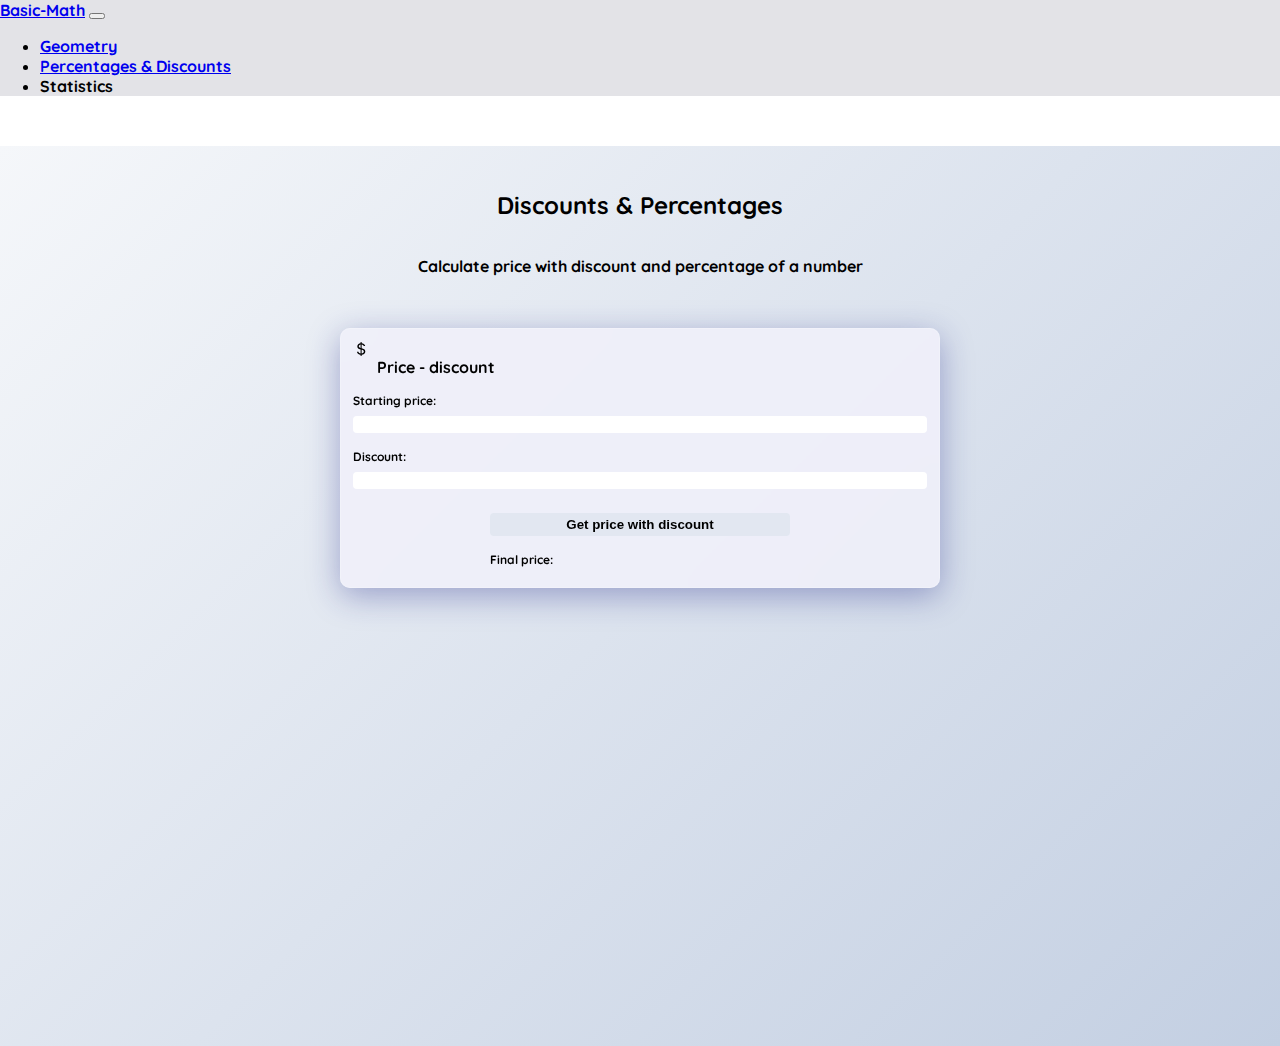
==== pages/discounts.html @ 32a6c9b3 "color theme changed" ====
<!DOCTYPE html>
<html lang="en">
<head>
    <meta charset="UTF-8">
    <meta http-equiv="X-UA-Compatible" content="IE=edge">
    <meta name="viewport" content="width=device-width, initial-scale=1.0">
    <title>Percentages & Discounts</title>

    <link rel="preconnect" href="https://fonts.googleapis.com">
    <link rel="preconnect" href="https://fonts.gstatic.com" crossorigin>
    <link href="https://fonts.googleapis.com/css2?family=Quicksand:wght@300;500;700&display=swap" rel="stylesheet">
    <link href="https://cdn.jsdelivr.net/npm/bootstrap@5.1.3/dist/css/bootstrap.min.css" rel="stylesheet" integrity="sha384-1BmE4kWBq78iYhFldvKuhfTAU6auU8tT94WrHftjDbrCEXSU1oBoqyl2QvZ6jIW3" crossorigin="anonymous">
    <link rel="stylesheet" href="../styles/discounts-styles.css">

    <script src="../scritps/discounts.js "></script>
</head>
<body>
    
    <nav class="navbar fixed-top navbar-expand-lg navbar-light custom-background">
        <div class="container-fluid">
            <a class="navbar-brand" href="#">Basic-Math</a>
            <button class="navbar-toggler" type="button" data-bs-toggle="collapse" data-bs-target="#navbarNav" aria-controls="navbarNav" aria-expanded="false" aria-label="Toggle navigation">
                <span class="navbar-toggler-icon"></span>
            </button>
            <div class="collapse navbar-collapse" id="navbarNav">
                <ul class="navbar-nav">
                    
                    <li class="nav-item">
                        <a class="nav-link" href="../index.html">Geometry</a>
                    </li>
                    <li class="nav-item">
                        <a class="nav-link" href="./discounts.html">Percentages & Discounts</a>
                    </li>
                    <li class="nav-item">
                        <a class="nav-link">Statistics</a>
                    </li>
                </ul>
            </div>
        </div>
    </nav>
    
    <div class="main-container">

        <div class="page-title-container">
            <h2>
                Discounts & Percentages
            </h2>
            <p>Calculate price with discount and percentage of a number</p>
        </div>

        <div class="card-container">
            
            <div class="title-container">
                <svg xmlns="http://www.w3.org/2000/svg" width="16" height="16" fill="currentColor" class="bi bi-currency-dollar" viewBox="0 0 16 16">
                    <path d="M4 10.781c.148 1.667 1.513 2.85 3.591 3.003V15h1.043v-1.216c2.27-.179 3.678-1.438 3.678-3.3 0-1.59-.947-2.51-2.956-3.028l-.722-.187V3.467c1.122.11 1.879.714 2.07 1.616h1.47c-.166-1.6-1.54-2.748-3.54-2.875V1H7.591v1.233c-1.939.23-3.27 1.472-3.27 3.156 0 1.454.966 2.483 2.661 2.917l.61.162v4.031c-1.149-.17-1.94-.8-2.131-1.718H4zm3.391-3.836c-1.043-.263-1.6-.825-1.6-1.616 0-.944.704-1.641 1.8-1.828v3.495l-.2-.05zm1.591 1.872c1.287.323 1.852.859 1.852 1.769 0 1.097-.826 1.828-2.2 1.939V8.73l.348.086z"/>
                </svg>
                <h3 class="container-title">Price - discount</h3>
            </div>

            <form class="input-form">
                <label for="priceInput">Starting price:</label>
                <input id="priceInput" type="number" 
                class="form-control"/>

                <label for="discountInput">Discount:</label>
                <input id="discountInput" type="number" 
                class="form-control"/>

                <div class="buttons-container">
    
                    <div class="area-container">
                        <button type="button" onclick="getDiscount()"
                        class="calculate-area-button">
                            Get price with discount
                        </button>

                        <div class="answer-box">
                            <p>Final price: </p>
                            <p id="final-price"> </p>
                        </div>

                    </div>

                </div>

            </form>
        </div>
       
        
    </div>

</body>
</html>
---- styles/discounts-styles.css ----
* {
    box-sizing: border-box;
}

body {
    margin: 0;
    font-family: 'Quicksand', sans-serif;
    color: black;
    font-weight: bold;
}

.custom-background{
    background: rgba( 227, 227, 231, 1 );
    backdrop-filter: blur( 20px );
    -webkit-backdrop-filter: blur( 20px );
}

.page-title-container {
    display: flex;
    flex-direction: column;
    place-items: center;
    margin-bottom: 36px;
}

.page-title-container h2 {
    text-align: center;
    font-weight: bold;
}

.page-title-container p {
    text-align: center;
    font-weight: bold;
}

.main-container {
    margin: 50px 0 0 0;
    width: 100%;
    height: 100vh;

    background-image: linear-gradient(135deg, #f5f7fa 0%, #c3cfe2 100%);

    display: flex;
    flex-direction: column;
    align-items: center;
    padding: 24px;
}

.card-container {
    padding: 12px;
    width: 600px;
    font-size: 12px;

    background: rgba( 239, 240, 249, 0.9 );
    box-shadow: 0 8px 32px 0 rgba( 31, 38, 135, 0.37 );
    backdrop-filter: blur( 17.5px );
    -webkit-backdrop-filter: blur( 17.5px );
    border-radius: 10px;
    border: 1px solid rgba( 255, 255, 255, 0.18 );
}

.title-container{
    display: flex;
    justify-content: start;
}

.title-container h3{
    font-size: 16px;
    font-weight: bold;
}

.container-title {
    margin-left: 8px;
}

.input-form {
    display: flex;
    flex-direction: column;
    align-items: center;
}

.input-form label {
    align-self: flex-start;
    margin-bottom: 8px;
    font-weight: bold;
}

.form-control {
    /* background: #636366; */
    width: 100%;
    margin-bottom: 1rem;
    color: #000;
    border: none;
    border-radius: 4px;
}

.perimeter-container {
    display: flex;
    flex-direction: column;
    align-items: flex-start;
}

.buttons-container {
    width: 100%;
    display: flex;
    justify-content: center;
}

.input-form button {
    color: black;
    font-weight: bold;
    width: 300px;
    border-radius: 4px;
    border: none;
    padding: 4px;
    margin: 8px;
    background: rgb(226,231,241);
}

.input-form button:hover {
    background-color: #000;
    /* background-color: #1c1c1e; */
}

.answer-box {
    width: 100%;
    display: flex;
    flex-direction: row;
}

.answer-box p {
    margin: 8px;
    font-weight: bold;
}

@media (max-width: 640px) {    
    
    .card-container {
        width: 300px;
    }    
    
    .input-form button {
        width: 100px;
        margin: 4px;
    }   

  }
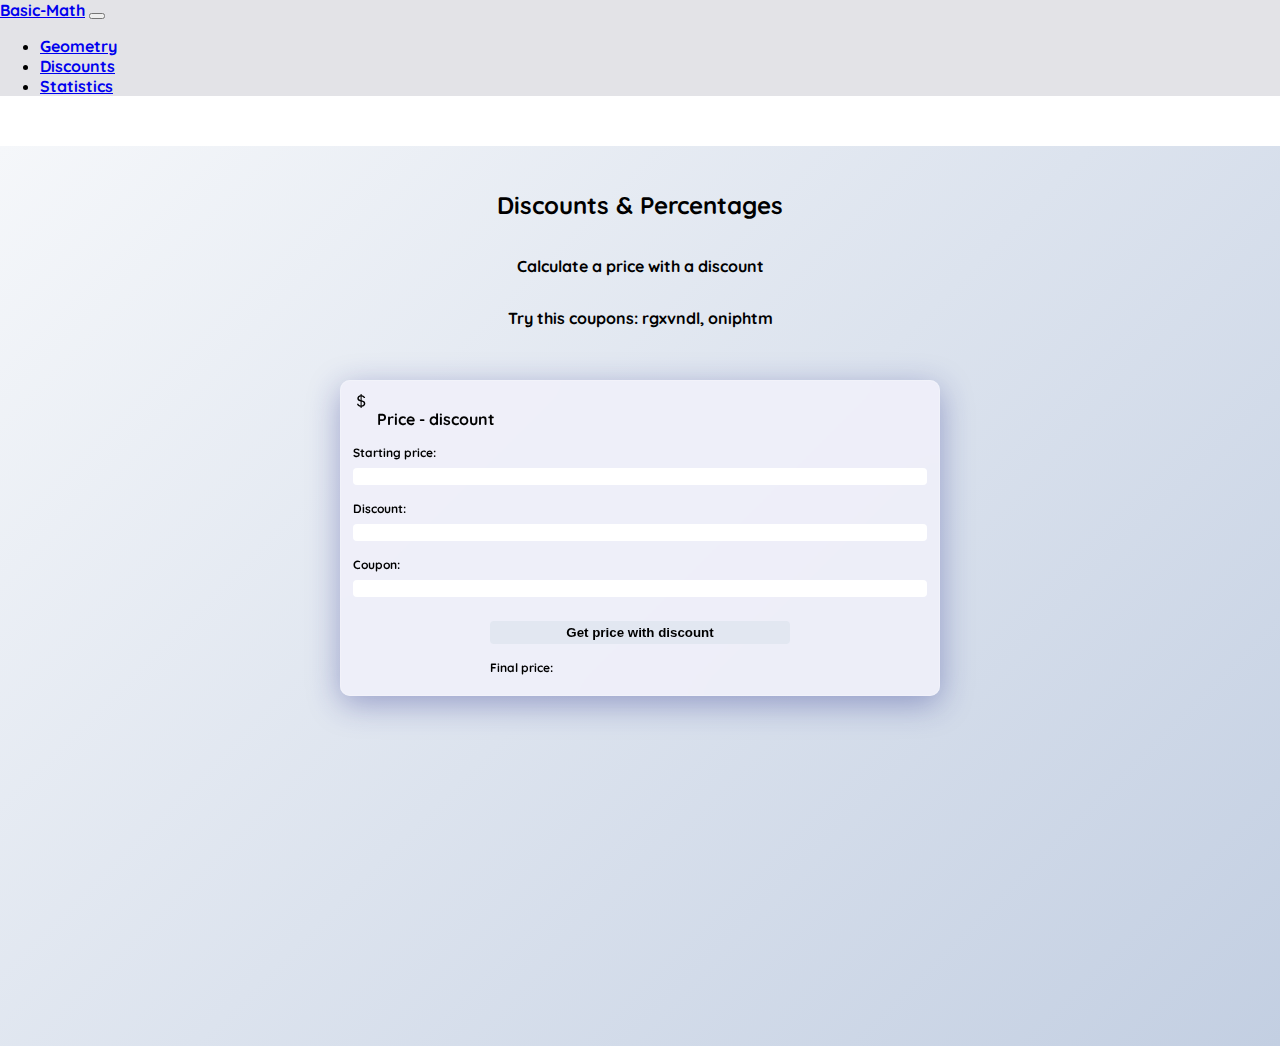
==== commit 944a4c87: "statistics page added and readme updated" ====
--- a/pages/discounts.html
+++ b/pages/discounts.html
@@ -4,7 +4,7 @@
     <meta charset="UTF-8">
     <meta http-equiv="X-UA-Compatible" content="IE=edge">
     <meta name="viewport" content="width=device-width, initial-scale=1.0">
-    <title>Percentages & Discounts</title>
+    <title>Discounts</title>
 
     <link rel="preconnect" href="https://fonts.googleapis.com">
     <link rel="preconnect" href="https://fonts.gstatic.com" crossorigin>
@@ -12,27 +12,28 @@
     <link href="https://cdn.jsdelivr.net/npm/bootstrap@5.1.3/dist/css/bootstrap.min.css" rel="stylesheet" integrity="sha384-1BmE4kWBq78iYhFldvKuhfTAU6auU8tT94WrHftjDbrCEXSU1oBoqyl2QvZ6jIW3" crossorigin="anonymous">
     <link rel="stylesheet" href="../styles/discounts-styles.css">
 
-    <script src="../scritps/discounts.js "></script>
+    <script src="../scritps/discounts.js"></script>
+
+
 </head>
 <body>
     
     <nav class="navbar fixed-top navbar-expand-lg navbar-light custom-background">
         <div class="container-fluid">
-            <a class="navbar-brand" href="#">Basic-Math</a>
+            <a class="navbar-brand" href="../index.html">Basic-Math</a>
             <button class="navbar-toggler" type="button" data-bs-toggle="collapse" data-bs-target="#navbarNav" aria-controls="navbarNav" aria-expanded="false" aria-label="Toggle navigation">
                 <span class="navbar-toggler-icon"></span>
             </button>
             <div class="collapse navbar-collapse" id="navbarNav">
                 <ul class="navbar-nav">
-                    
                     <li class="nav-item">
-                        <a class="nav-link" href="../index.html">Geometry</a>
+                        <a class="nav-link" href="./geometry.html">Geometry</a>
                     </li>
                     <li class="nav-item">
-                        <a class="nav-link" href="./discounts.html">Percentages & Discounts</a>
+                        <a class="nav-link" href="./discounts.html">Discounts</a>
                     </li>
                     <li class="nav-item">
-                        <a class="nav-link">Statistics</a>
+                        <a class="nav-link" href="./statistics.html">Statistics</a>
                     </li>
                 </ul>
             </div>
@@ -45,7 +46,8 @@
             <h2>
                 Discounts & Percentages
             </h2>
-            <p>Calculate price with discount and percentage of a number</p>
+            <p>Calculate a price with a discount</p>
+            <p>Try this coupons: rgxvndl, oniphtm </p>
         </div>
 
         <div class="card-container">
@@ -64,6 +66,10 @@
 
                 <label for="discountInput">Discount:</label>
                 <input id="discountInput" type="number" 
+                class="form-control"/>
+
+                <label for="couponInput">Coupon:</label>
+                <input id="couponInput" type="text" 
                 class="form-control"/>
 
                 <div class="buttons-container">
@@ -89,5 +95,8 @@
         
     </div>
 
+    <script src="https://cdn.jsdelivr.net/npm/@popperjs/core@2.10.2/dist/umd/popper.min.js" integrity="sha384-7+zCNj/IqJ95wo16oMtfsKbZ9ccEh31eOz1HGyDuCQ6wgnyJNSYdrPa03rtR1zdB" crossorigin="anonymous"></script>
+    <script src="https://cdn.jsdelivr.net/npm/bootstrap@5.1.3/dist/js/bootstrap.min.js" integrity="sha384-QJHtvGhmr9XOIpI6YVutG+2QOK9T+ZnN4kzFN1RtK3zEFEIsxhlmWl5/YESvpZ13" crossorigin="anonymous"></script>
+
 </body>
 </html>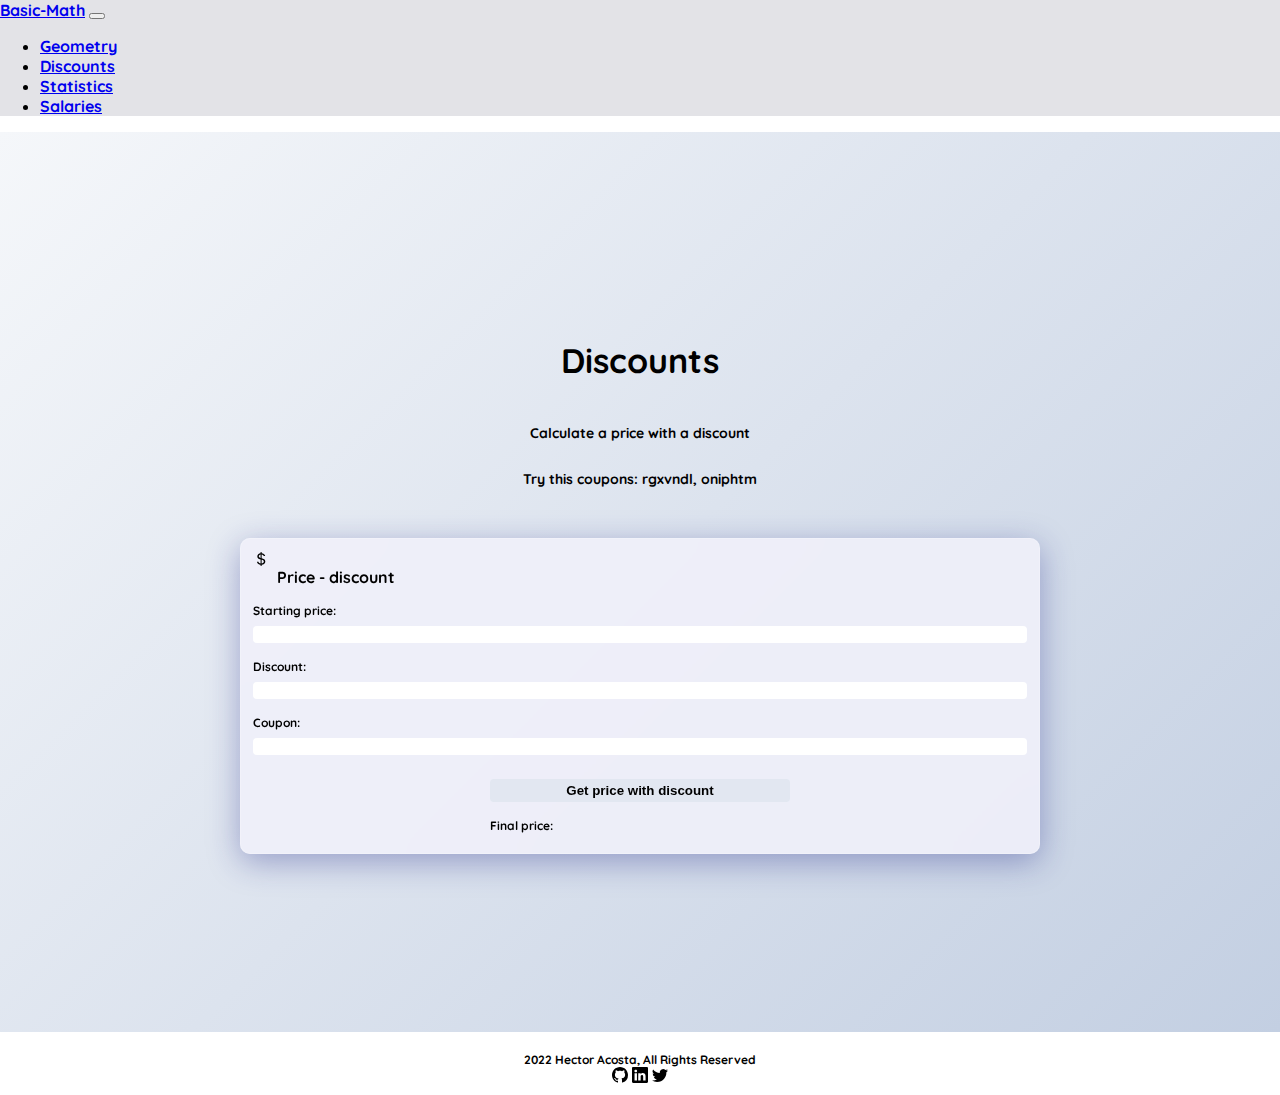
==== commit 90f9457d: "footer added" ====
--- a/pages/discounts.html
+++ b/pages/discounts.html
@@ -11,10 +11,7 @@
     <link href="https://fonts.googleapis.com/css2?family=Quicksand:wght@300;500;700&display=swap" rel="stylesheet">
     <link href="https://cdn.jsdelivr.net/npm/bootstrap@5.1.3/dist/css/bootstrap.min.css" rel="stylesheet" integrity="sha384-1BmE4kWBq78iYhFldvKuhfTAU6auU8tT94WrHftjDbrCEXSU1oBoqyl2QvZ6jIW3" crossorigin="anonymous">
     <link rel="stylesheet" href="../styles/discounts-styles.css">
-
     <script src="../scritps/discounts.js"></script>
-
-
 </head>
 <body>
     
@@ -35,6 +32,9 @@
                     <li class="nav-item">
                         <a class="nav-link" href="./statistics.html">Statistics</a>
                     </li>
+                    <li class="nav-item">
+                        <a class="nav-link" href="./salaries.html">Salaries</a>
+                    </li>
                 </ul>
             </div>
         </div>
@@ -44,7 +44,7 @@
 
         <div class="page-title-container">
             <h2>
-                Discounts & Percentages
+                Discounts
             </h2>
             <p>Calculate a price with a discount</p>
             <p>Try this coupons: rgxvndl, oniphtm </p>
@@ -99,4 +99,31 @@
     <script src="https://cdn.jsdelivr.net/npm/bootstrap@5.1.3/dist/js/bootstrap.min.js" integrity="sha384-QJHtvGhmr9XOIpI6YVutG+2QOK9T+ZnN4kzFN1RtK3zEFEIsxhlmWl5/YESvpZ13" crossorigin="anonymous"></script>
 
 </body>
+<footer class="page-footer">
+  
+    <p>2022 Hector Acosta, All Rights Reserved</p>
+   
+  
+    <div class="contact-info">
+  
+      <a href="https://github.com/ThunderProCode">
+        <svg xmlns="http://www.w3.org/2000/svg" width="16" height="16" fill="currentColor" class="bi bi-github" viewBox="0 0 16 16">
+          <path d="M8 0C3.58 0 0 3.58 0 8c0 3.54 2.29 6.53 5.47 7.59.4.07.55-.17.55-.38 0-.19-.01-.82-.01-1.49-2.01.37-2.53-.49-2.69-.94-.09-.23-.48-.94-.82-1.13-.28-.15-.68-.52-.01-.53.63-.01 1.08.58 1.23.82.72 1.21 1.87.87 2.33.66.07-.52.28-.87.51-1.07-1.78-.2-3.64-.89-3.64-3.95 0-.87.31-1.59.82-2.15-.08-.2-.36-1.02.08-2.12 0 0 .67-.21 2.2.82.64-.18 1.32-.27 2-.27.68 0 1.36.09 2 .27 1.53-1.04 2.2-.82 2.2-.82.44 1.1.16 1.92.08 2.12.51.56.82 1.27.82 2.15 0 3.07-1.87 3.75-3.65 3.95.29.25.54.73.54 1.48 0 1.07-.01 1.93-.01 2.2 0 .21.15.46.55.38A8.012 8.012 0 0 0 16 8c0-4.42-3.58-8-8-8z"/>
+        </svg>
+      </a>
+  
+      <a href="https://www.linkedin.com/in/hector-acosta-najera-6a3643144/">
+        <svg xmlns="http://www.w3.org/2000/svg" width="16" height="16" fill="currentColor" class="bi bi-linkedin" viewBox="0 0 16 16">
+          <path d="M0 1.146C0 .513.526 0 1.175 0h13.65C15.474 0 16 .513 16 1.146v13.708c0 .633-.526 1.146-1.175 1.146H1.175C.526 16 0 15.487 0 14.854V1.146zm4.943 12.248V6.169H2.542v7.225h2.401zm-1.2-8.212c.837 0 1.358-.554 1.358-1.248-.015-.709-.52-1.248-1.342-1.248-.822 0-1.359.54-1.359 1.248 0 .694.521 1.248 1.327 1.248h.016zm4.908 8.212V9.359c0-.216.016-.432.08-.586.173-.431.568-.878 1.232-.878.869 0 1.216.662 1.216 1.634v3.865h2.401V9.25c0-2.22-1.184-3.252-2.764-3.252-1.274 0-1.845.7-2.165 1.193v.025h-.016a5.54 5.54 0 0 1 .016-.025V6.169h-2.4c.03.678 0 7.225 0 7.225h2.4z"/>
+        </svg>
+      </a>
+  
+      <a href="https://twitter.com/hector889ju">
+        <svg xmlns="http://www.w3.org/2000/svg" width="16" height="16" fill="currentColor" class="bi bi-twitter" viewBox="0 0 16 16">
+          <path d="M5.026 15c6.038 0 9.341-5.003 9.341-9.334 0-.14 0-.282-.006-.422A6.685 6.685 0 0 0 16 3.542a6.658 6.658 0 0 1-1.889.518 3.301 3.301 0 0 0 1.447-1.817 6.533 6.533 0 0 1-2.087.793A3.286 3.286 0 0 0 7.875 6.03a9.325 9.325 0 0 1-6.767-3.429 3.289 3.289 0 0 0 1.018 4.382A3.323 3.323 0 0 1 .64 6.575v.045a3.288 3.288 0 0 0 2.632 3.218 3.203 3.203 0 0 1-.865.115 3.23 3.23 0 0 1-.614-.057 3.283 3.283 0 0 0 3.067 2.277A6.588 6.588 0 0 1 .78 13.58a6.32 6.32 0 0 1-.78-.045A9.344 9.344 0 0 0 5.026 15z"/>
+        </svg>
+      </a>
+      
+    </div>
+  </footer>
 </html>--- a/styles/discounts-styles.css
+++ b/styles/discounts-styles.css
@@ -25,15 +25,16 @@
 .page-title-container h2 {
     text-align: center;
     font-weight: bold;
+    font-size: 34px;
 }
 
 .page-title-container p {
     text-align: center;
     font-weight: bold;
+    font-size: 14px;
 }
 
 .main-container {
-    margin: 50px 0 0 0;
     width: 100%;
     height: 100vh;
 
@@ -42,12 +43,13 @@
     display: flex;
     flex-direction: column;
     align-items: center;
+    justify-content: center;
     padding: 24px;
 }
 
 .card-container {
     padding: 12px;
-    width: 600px;
+    width: 800px;
     font-size: 12px;
 
     background: rgba( 239, 240, 249, 0.9 );
@@ -93,17 +95,18 @@
     border-radius: 4px;
 }
 
+.buttons-container {
+    width: 100%;
+    display: flex;
+    justify-content: center;
+}
+
 .perimeter-container {
     display: flex;
     flex-direction: column;
     align-items: flex-start;
 }
 
-.buttons-container {
-    width: 100%;
-    display: flex;
-    justify-content: center;
-}
 
 .input-form button {
     color: black;
@@ -117,20 +120,39 @@
 }
 
 .input-form button:hover {
-    background-color: #000;
-    /* background-color: #1c1c1e; */
+    background: rgb(204,215,227);
 }
 
 .answer-box {
     width: 100%;
     display: flex;
     flex-direction: row;
+    white-space: pre-line;
 }
 
 .answer-box p {
     margin: 8px;
     font-weight: bold;
 }
+
+.page-footer {
+    padding: 8px;
+    display: flex;
+    flex-direction: column;
+    align-items: center;
+    justify-content: center;
+}
+
+.page-footer a {
+    text-decoration: none;
+    color: black;
+}
+
+.page-footer p {
+    font-size: 12px;
+    margin-bottom: 0;
+}
+
 
 @media (max-width: 640px) {    
     
@@ -139,7 +161,7 @@
     }    
     
     .input-form button {
-        width: 100px;
+       width: 100%;
         margin: 4px;
     }   
 
